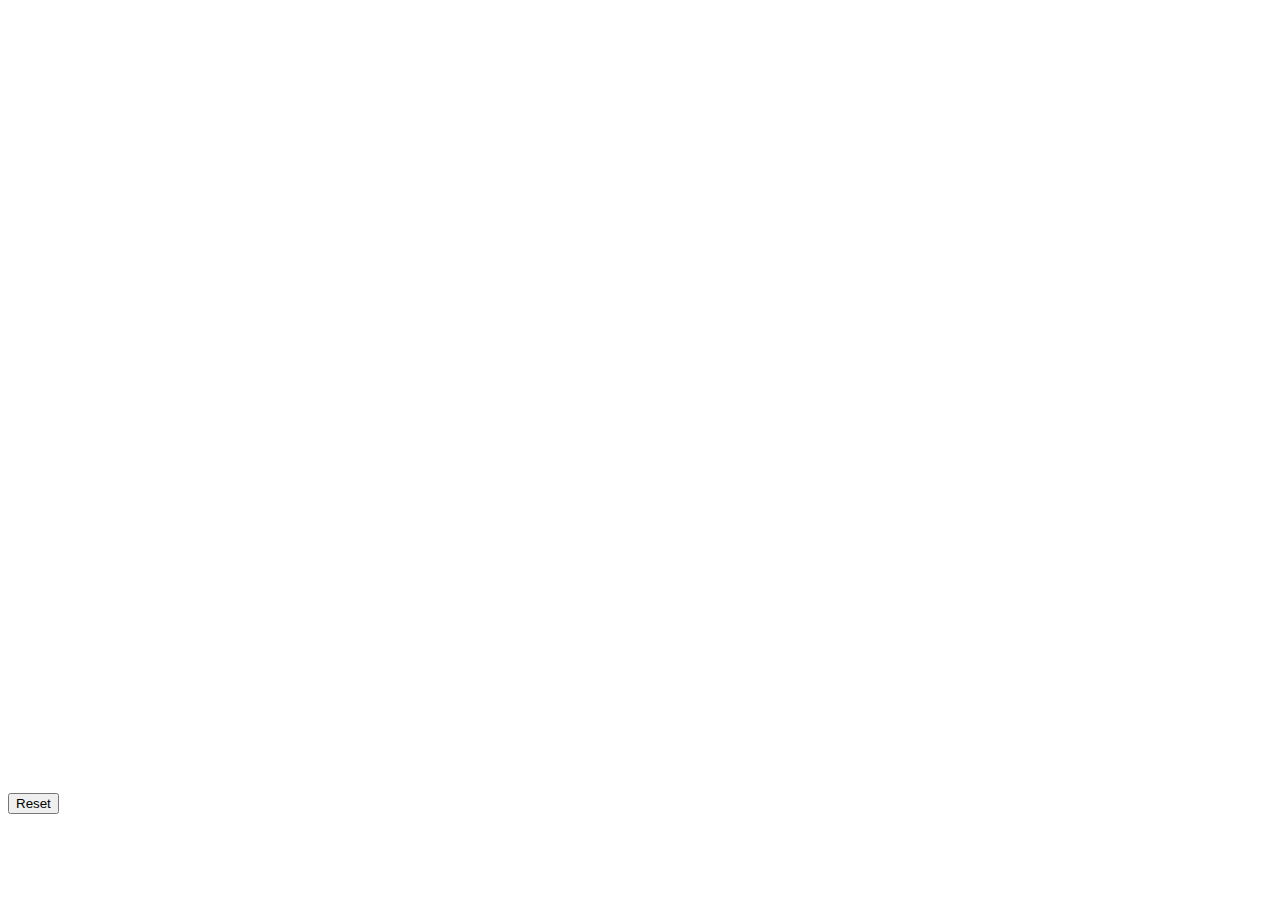
==== index.html @ 8e240350 "Update index.html" ====
<!DOCTYPE html>
<style>
body {
  font: 10px sans-serif;
}

.axis path,
.axis line {
  fill: none;
  stroke: #000;
  shape-rendering: crispEdges;
}

.bar {
  fill: steelblue;
}

.x.axis path {
  display: none;
}

.tooltip{
  text-anchor: middle;
  font-family: sans-serif;
  font-size: 10px;
  font-weight: bold;
  fill:black; 
}

table {
  border-collapse: collapse;
  border: 2px black solid;
  font: 12px sans-serif;
}

td {
  border: 1px black solid;
  padding: 5px;
}
</style>
<div>
<button>Reset</button>
<svg width="1200" height="800"></svg>
</div>
<div>
<table id="table"></table>
</div>





<script src="https://d3js.org/d3.v4.min.js"></script>
<script>

var svg = d3.select("svg"),
    margin = {top: 20, right: 20, bottom: 30, left: 40},
    width = +svg.attr("width") - margin.left - margin.right,
    height = +svg.attr("height") - margin.top - margin.bottom,
    g = svg.append("g").attr("transform", "translate(" + margin.left + "," + margin.top + ")");

var zoom = d3.zoom()
    .scaleExtent([1, 40])
    .translateExtent([[-100, -100], [width + 90, height + 100]])
    .on("zoom", zoomed);


var x = d3.scaleBand()
    .rangeRound([0, width])
    .paddingInner(0.05)
    .align(0.1);

var y = d3.scaleLinear()
    .rangeRound([height, 0]);

var z = d3.scaleOrdinal(d3.schemeCategory20c);



d3.csv("hbase.csv", function(d, i, columns) {
  for (i = 1, t = 0; i < columns.length; ++i) t += d[columns[i]] = +d[columns[i]];
  d.total = t;
  return d;
}, function(error, data) {
  if (error) throw error;

  var keys = data.columns.slice(1);

  data.sort(function(a, b) { return b.total - a.total; });
  x.domain(data.map(function(d) { return d.ReqID; }));
  y.domain([0, d3.max(data, function(d) { return d.total; })]).nice();
  z.domain(keys);

  g.append("g")
    .selectAll("g")
    .data(d3.stack().keys(keys)(data))
    .enter().append("g")
      .attr("fill", function(d) { return z(d.key); })
    .selectAll("rect")
    .data(function(d) { return d; })
    .enter().append("rect")
      .attr("x", function(d) { return x(d.data.ReqID); })
      .attr("y", function(d) { return y(d[1]); })
      .attr("height", function(d) { return y(d[0]) - y(d[1]); })
      .attr("width", x.bandwidth()).on("mouseover", function(d){

          var delta = d.y1 - d.y0;
          var xPos = parseFloat(d3.select(this).attr("x"));
          var yPos = parseFloat(d3.select(this).attr("y"));
          var height = parseFloat(d3.select(this).attr("height"))

          d3.select(this).attr("stroke","blue").attr("stroke-width",0.8);

          svg.append("text")
          .attr("x",xPos)
          .attr("y",yPos +height/2)
          .attr("class","tooltip")
          .text(d.name +": "+ delta); 
          
       })
       .on("mouseout",function(){
          svg.select(".tooltip").remove();
          d3.select(this).attr("stroke","pink").attr("stroke-width",0.2);
                                
        });

  g.append("g")
      .attr("class", "axis")
      .attr("transform", "translate(0," + height + ")")
      .call(d3.axisBottom(x));

  g.append("g")
      .attr("class", "axis")
      .call(d3.axisLeft(y).ticks(null, "s"))
    .append("text")
      .attr("x", 2)
      .attr("y", y(y.ticks().pop()) + 0.5)
      .attr("dy", "0.32em")
      .attr("fill", "#000")
      .attr("font-weight", "bold")
      .attr("text-anchor", "start")
      .text("Total-Latency");

  var legend = g.append("g")
      .attr("font-family", "sans-serif")
      .attr("font-size", 10)
      .attr("text-anchor", "end")
    .selectAll("g")
    .data(keys.slice().reverse())
    .enter().append("g")
      .attr("transform", function(d, i) { return "translate(0," + i * 20 + ")"; });

  legend.append("rect")
      .attr("x", width - 19)
      .attr("width", 19)
      .attr("height", 19)
      .attr("fill", z);

  legend.append("text")
      .attr("x", width - 24)
      .attr("y", 9.5)
      .attr("dy", "0.32em")
      .text(function(d) { return d; });
});
  d3.select("button")
    .on("click", resetted);

  svg.call(zoom);

  function zoomed() {
      g.attr("transform", d3.event.transform);
      gX.call(xAxis.scale(d3.event.transform.rescaleX(x)));
      gY.call(yAxis.scale(d3.event.transform.rescaleY(y)));
  }
  function resetted() {
      svg.transition()
      .duration(1000)
      .call(zoom.transform, d3.zoomIdentity);
  }

d3.text("hbase.csv", function(data) {
    var parsedCSV = d3.csvParseRows(data);
    var container = d3.select("#table")
        .append("table")

    .selectAll("tr")
        .data(parsedCSV).enter()
        .append("tr")

    .selectAll("td")
        .data(function(d) {
            return d;
        }).enter()
        .append("td")
        .text(function(d) {
            return d;
        });
});

</script>
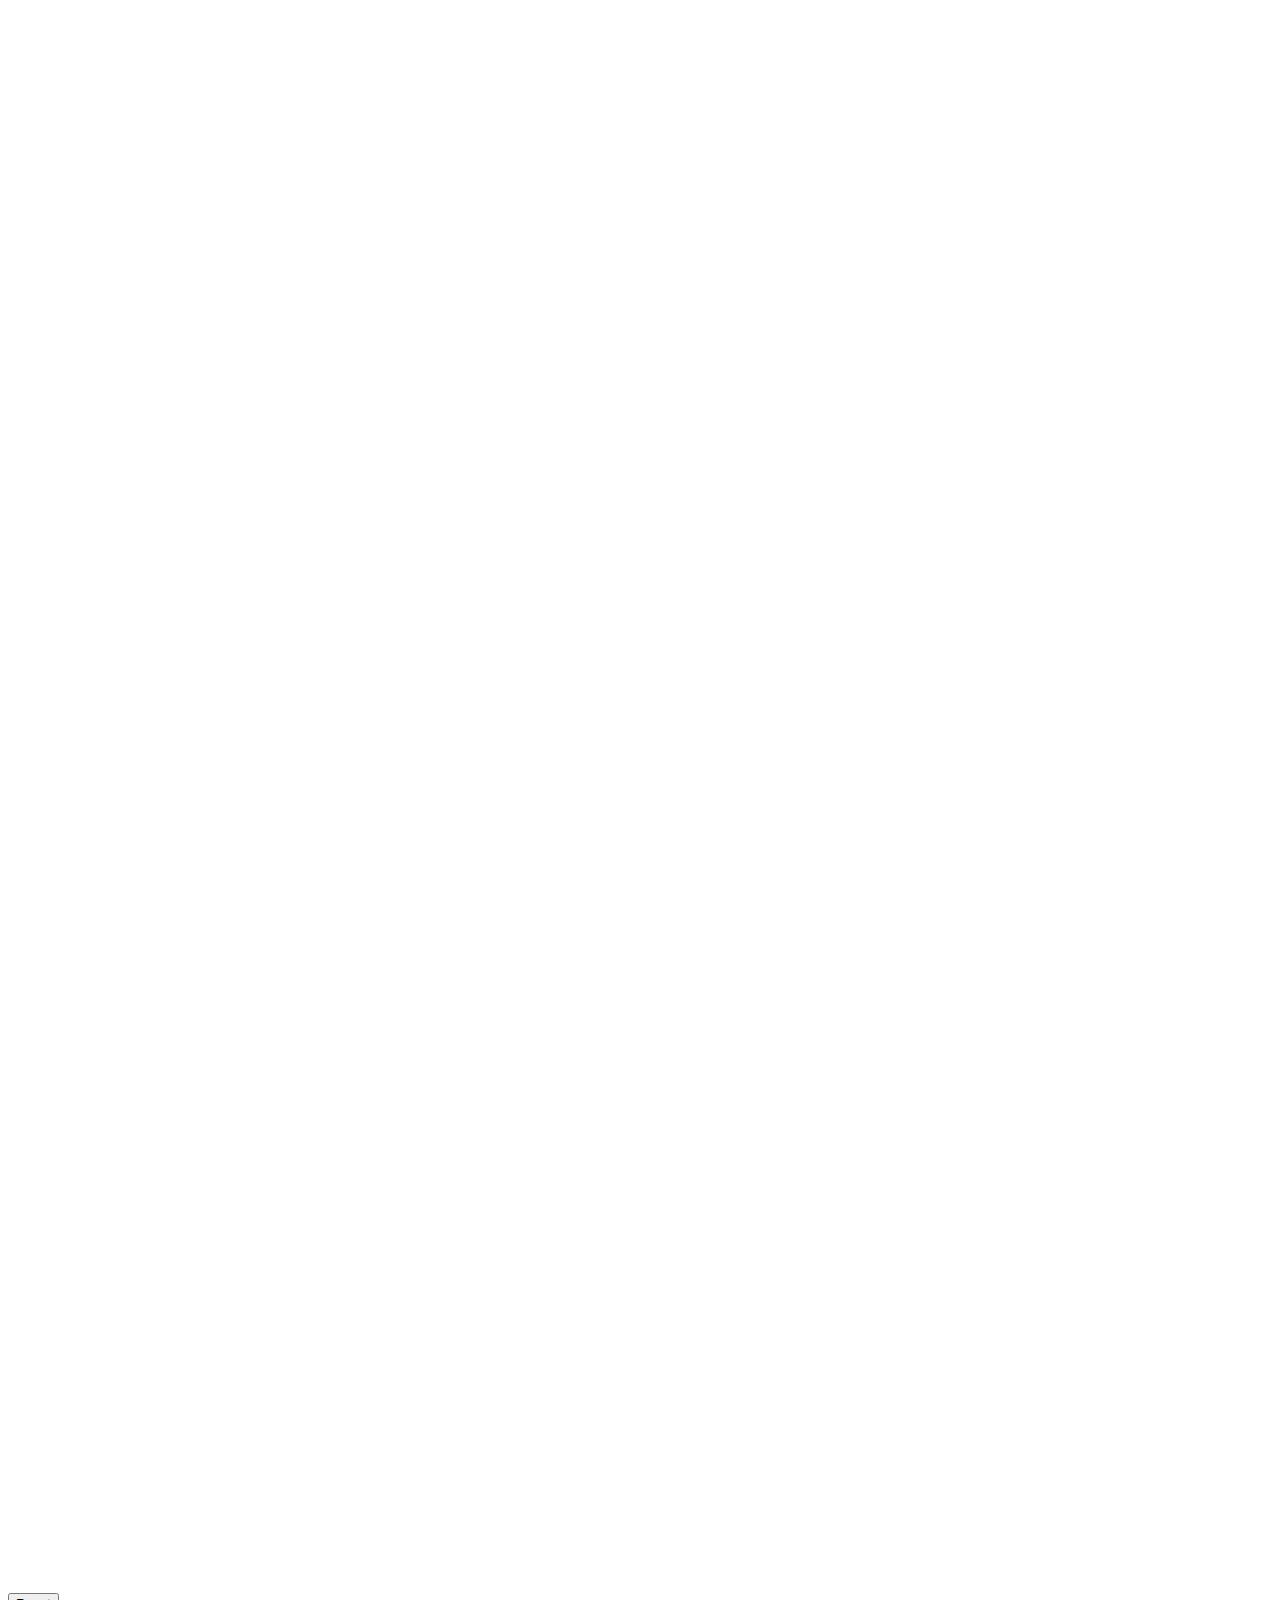
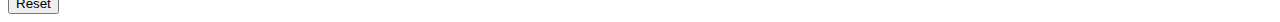
==== commit 25eeeb12: "change to horional char graph" ====
--- a/index.html
+++ b/index.html
@@ -1,5 +1,7 @@
 <!DOCTYPE html>
+<meta charset="utf-8">
 <style>
+
 body {
   font: 10px sans-serif;
 }
@@ -37,18 +39,16 @@
   border: 1px black solid;
   padding: 5px;
 }
+
 </style>
+
 <div>
 <button>Reset</button>
-<svg width="1200" height="800"></svg>
+<svg width="1200" height="1600"></svg>
 </div>
 <div>
 <table id="table"></table>
 </div>
-
-
-
-
 
 <script src="https://d3js.org/d3.v4.min.js"></script>
 <script>
@@ -64,18 +64,15 @@
     .translateExtent([[-100, -100], [width + 90, height + 100]])
     .on("zoom", zoomed);
 
-
-var x = d3.scaleBand()
-    .rangeRound([0, width])
+var y = d3.scaleBand()			// x = d3.scaleBand()	
+    .rangeRound([0, height])	// .rangeRound([0, width])
     .paddingInner(0.05)
     .align(0.1);
 
-var y = d3.scaleLinear()
-    .rangeRound([height, 0]);
+var x = d3.scaleLinear()		// y = d3.scaleLinear()
+    .rangeRound([0, width]);	// .rangeRound([height, 0]);
 
 var z = d3.scaleOrdinal(d3.schemeCategory20c);
-
-
 
 d3.csv("hbase.csv", function(d, i, columns) {
   for (i = 1, t = 0; i < columns.length; ++i) t += d[columns[i]] = +d[columns[i]];
@@ -87,8 +84,8 @@
   var keys = data.columns.slice(1);
 
   data.sort(function(a, b) { return b.total - a.total; });
-  x.domain(data.map(function(d) { return d.ReqID; }));
-  y.domain([0, d3.max(data, function(d) { return d.total; })]).nice();
+  y.domain(data.map(function(d) { return d.ReqID; }));					// x.domain...
+  x.domain([0, d3.max(data, function(d) { return d.total; })]).nice();	// y.domain...
   z.domain(keys);
 
   g.append("g")
@@ -99,47 +96,29 @@
     .selectAll("rect")
     .data(function(d) { return d; })
     .enter().append("rect")
-      .attr("x", function(d) { return x(d.data.ReqID); })
-      .attr("y", function(d) { return y(d[1]); })
-      .attr("height", function(d) { return y(d[0]) - y(d[1]); })
-      .attr("width", x.bandwidth()).on("mouseover", function(d){
-
-          var delta = d.y1 - d.y0;
-          var xPos = parseFloat(d3.select(this).attr("x"));
-          var yPos = parseFloat(d3.select(this).attr("y"));
-          var height = parseFloat(d3.select(this).attr("height"))
-
-          d3.select(this).attr("stroke","blue").attr("stroke-width",0.8);
-
-          svg.append("text")
-          .attr("x",xPos)
-          .attr("y",yPos +height/2)
-          .attr("class","tooltip")
-          .text(d.name +": "+ delta); 
-          
-       })
-       .on("mouseout",function(){
-          svg.select(".tooltip").remove();
-          d3.select(this).attr("stroke","pink").attr("stroke-width",0.2);
-                                
-        });
+      .attr("y", function(d) { return y(d.data.ReqID); })	    //.attr("x", function(d) { return x(d.data.ReqID); })
+      .attr("x", function(d) { return x(d[0]); })			    //.attr("y", function(d) { return y(d[1]); })	
+      .attr("width", function(d) { return x(d[1]) - x(d[0]); })	//.attr("height", function(d) { return y(d[0]) - y(d[1]); })
+      .attr("height", y.bandwidth());						    //.attr("width", x.bandwidth());	
 
   g.append("g")
       .attr("class", "axis")
-      .attr("transform", "translate(0," + height + ")")
-      .call(d3.axisBottom(x));
+      .attr("transform", "translate(0,0)") 						//  .attr("transform", "translate(0," + height + ")")
+      .call(d3.axisLeft(y));									//   .call(d3.axisBottom(x));
 
   g.append("g")
       .attr("class", "axis")
-      .call(d3.axisLeft(y).ticks(null, "s"))
+	  .attr("transform", "translate(0,"+height+")")				// New line
+      .call(d3.axisBottom(x).ticks(null, "s"))					//  .call(d3.axisLeft(y).ticks(null, "s"))
     .append("text")
-      .attr("x", 2)
-      .attr("y", y(y.ticks().pop()) + 0.5)
-      .attr("dy", "0.32em")
+      .attr("y", 2)												//     .attr("y", 2)
+      .attr("x", x(x.ticks().pop()) + 0.5) 						//     .attr("y", y(y.ticks().pop()) + 0.5)
+      .attr("dy", "0.32em")										//     .attr("dy", "0.32em")
       .attr("fill", "#000")
       .attr("font-weight", "bold")
       .attr("text-anchor", "start")
-      .text("Total-Latency");
+      .text("Total Lattency")
+	  .attr("transform", "translate("+ (-width) +",-10)");   	// Newline
 
   var legend = g.append("g")
       .attr("font-family", "sans-serif")
@@ -148,7 +127,8 @@
     .selectAll("g")
     .data(keys.slice().reverse())
     .enter().append("g")
-      .attr("transform", function(d, i) { return "translate(0," + i * 20 + ")"; });
+    //.attr("transform", function(d, i) { return "translate(0," + i * 20 + ")"; });
+	 .attr("transform", function(d, i) { return "translate(-50," + (300 + i * 20) + ")"; });
 
   legend.append("rect")
       .attr("x", width - 19)
@@ -162,11 +142,10 @@
       .attr("dy", "0.32em")
       .text(function(d) { return d; });
 });
-  d3.select("button")
+
+d3.select("button")
     .on("click", resetted);
-
   svg.call(zoom);
-
   function zoomed() {
       g.attr("transform", d3.event.transform);
       gX.call(xAxis.scale(d3.event.transform.rescaleX(x)));
@@ -178,15 +157,14 @@
       .call(zoom.transform, d3.zoomIdentity);
   }
 
+
 d3.text("hbase.csv", function(data) {
     var parsedCSV = d3.csvParseRows(data);
     var container = d3.select("#table")
         .append("table")
-
     .selectAll("tr")
         .data(parsedCSV).enter()
         .append("tr")
-
     .selectAll("td")
         .data(function(d) {
             return d;
@@ -197,6 +175,8 @@
         });
 });
 
+
+
 </script>
 
 
@@ -206,4 +186,3 @@
 
 
 
-
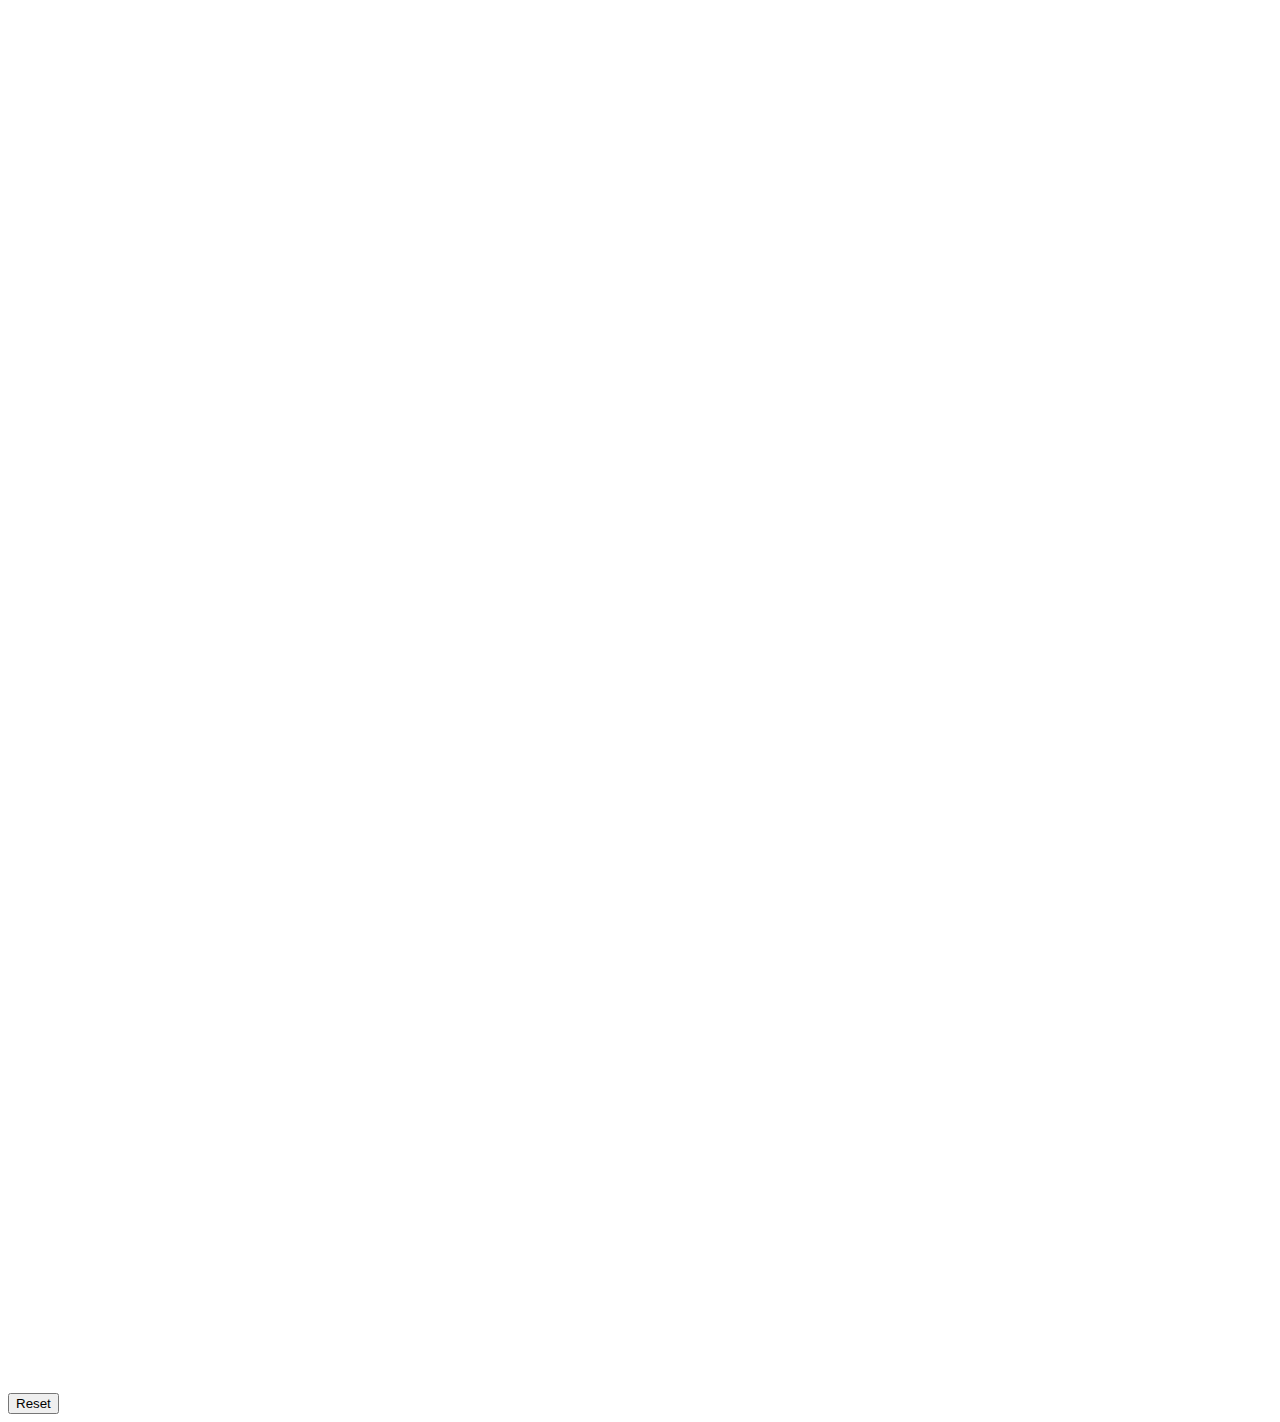
==== commit 77bdb581: "Update index.html" ====
--- a/index.html
+++ b/index.html
@@ -44,7 +44,7 @@
 
 <div>
 <button>Reset</button>
-<svg width="1200" height="1600"></svg>
+<svg width="1200" height="1400"></svg>
 </div>
 <div>
 <table id="table"></table>
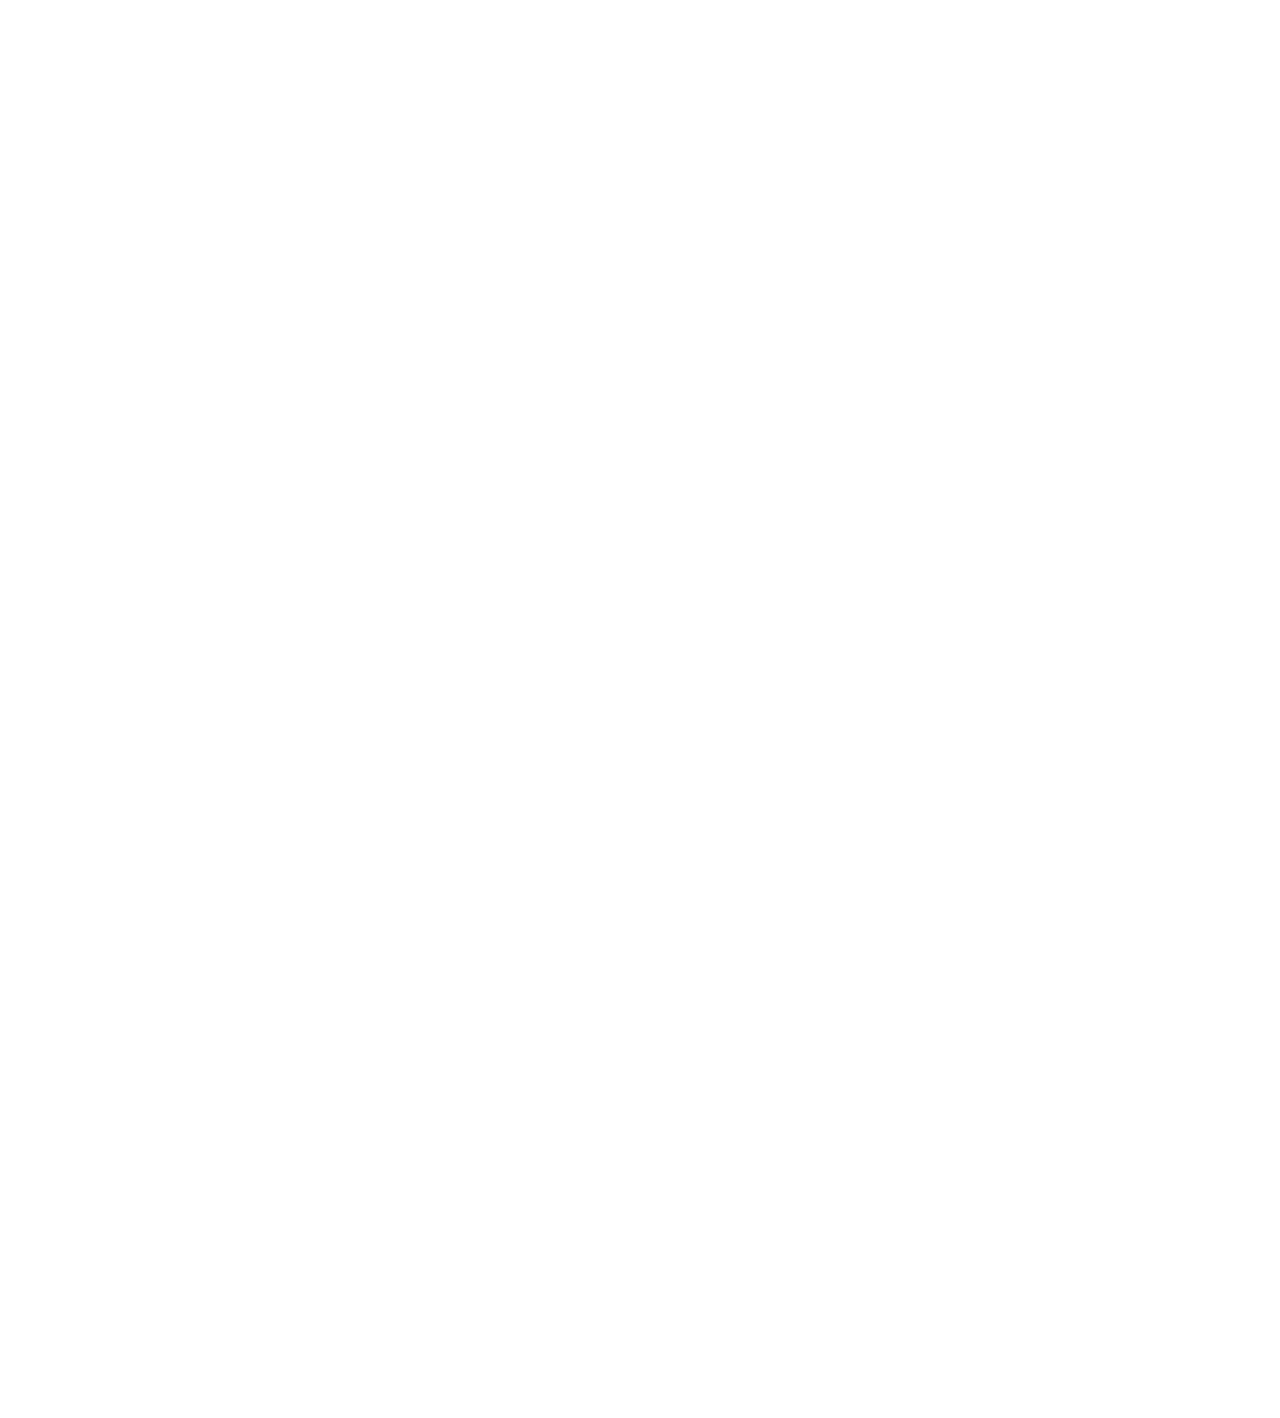
==== commit e402ee4f: "finished click pop up function" ====
--- a/index.html
+++ b/index.html
@@ -1,5 +1,8 @@
 <!DOCTYPE html>
 <meta charset="utf-8">
+  <head>  
+        <meta charset="utf-8">  
+        <title>hbase</title>  
 <style>
 
 body {
@@ -21,13 +24,18 @@
   display: none;
 }
 
-.tooltip{
-  text-anchor: middle;
-  font-family: sans-serif;
-  font-size: 10px;
-  font-weight: bold;
-  fill:black; 
-}
+  div.tooltip{
+	 font-family: simsun;
+	 font-size: 14px;
+	 width: 120;
+	 height: auto;
+	 position: absolute;
+	 text-align: center;
+     border-style: solid; 
+	 border-width: 1px;
+	 background-color: white;
+	 border-radius: 5px;
+  }
 
 table {
   border-collapse: collapse;
@@ -41,14 +49,15 @@
 }
 
 </style>
-
-<div>
-<button>Reset</button>
+</head> 
+
+<body>  
+
+<center>
 <svg width="1200" height="1400"></svg>
-</div>
-<div>
+
 <table id="table"></table>
-</div>
+</center>
 
 <script src="https://d3js.org/d3.v4.min.js"></script>
 <script>
@@ -73,6 +82,10 @@
     .rangeRound([0, width]);	// .rangeRound([height, 0]);
 
 var z = d3.scaleOrdinal(d3.schemeCategory20c);
+
+var div = d3.select("body").append("div")
+    .attr("class", "tooltip")
+    .style("opacity", 0);
 
 d3.csv("hbase.csv", function(d, i, columns) {
   for (i = 1, t = 0; i < columns.length; ++i) t += d[columns[i]] = +d[columns[i]];
@@ -81,12 +94,20 @@
 }, function(error, data) {
   if (error) throw error;
 
+
   var keys = data.columns.slice(1);
+
+
+
+
+
 
   data.sort(function(a, b) { return b.total - a.total; });
   y.domain(data.map(function(d) { return d.ReqID; }));					// x.domain...
   x.domain([0, d3.max(data, function(d) { return d.total; })]).nice();	// y.domain...
   z.domain(keys);
+
+var tooltip = d3.select("svg").append("div").attr("class","tooltip").style("opacity",0.0);
 
   g.append("g")
     .selectAll("g")
@@ -99,7 +120,43 @@
       .attr("y", function(d) { return y(d.data.ReqID); })	    //.attr("x", function(d) { return x(d.data.ReqID); })
       .attr("x", function(d) { return x(d[0]); })			    //.attr("y", function(d) { return y(d[1]); })	
       .attr("width", function(d) { return x(d[1]) - x(d[0]); })	//.attr("height", function(d) { return y(d[0]) - y(d[1]); })
-      .attr("height", y.bandwidth());						    //.attr("width", x.bandwidth());	
+      .attr("height", y.bandwidth());		
+
+g.selectAll("rect").on("click", function(d){
+	
+	         	
+ 	d3.select(this).attr("stroke","blue").attr("stroke-width",0.8);
+		
+	
+	div.transition().style("opacity", .9);
+	var s1 = "<table><tr><td>ReqID</td>";
+	for(var i = 0, l = keys.length; i < l; i++) {
+       		s1 = s1 + "<td>" + keys[i] + "</td>";
+    	}
+	s1 = s1 + "</tr>";
+	s2 = "<tr><td>"+ d.data.ReqID +"</td>";
+	for(var i = 0, l = keys.length; i < l; i++) {
+		for (var prop in d.data) {
+		if(keys[i] == prop)
+  		s2 = s2 + "<td>" + d.data[prop] + "</td>";
+		}
+    	}
+	s2 = s2 + "</tr>" + "</table>";
+
+
+       div.html(s1 + s2)
+         .style("left", (d3.event.pageX) + "px")
+         .style("top", (d3.event.pageY + 20) + "px");
+	          
+	       })
+	       .on("mouseout",function(){
+	           div.transition()
+         .duration(100)
+         .style("opacity", 0);
+	          d3.select(this).attr("stroke","pink").attr("stroke-width",0.2);
+	                                
+	        })				 
+
 
   g.append("g")
       .attr("class", "axis")
@@ -145,11 +202,9 @@
 
 d3.select("button")
     .on("click", resetted);
-  svg.call(zoom);
+  //svg.call(zoom);
   function zoomed() {
       g.attr("transform", d3.event.transform);
-      gX.call(xAxis.scale(d3.event.transform.rescaleX(x)));
-      gY.call(yAxis.scale(d3.event.transform.rescaleY(y)));
   }
   function resetted() {
       svg.transition()
@@ -177,12 +232,17 @@
 
 
 
+
+
 </script>
 
-
-
-
-
-
-
-
+</body>  
+</html>  
+
+
+
+
+
+
+
+
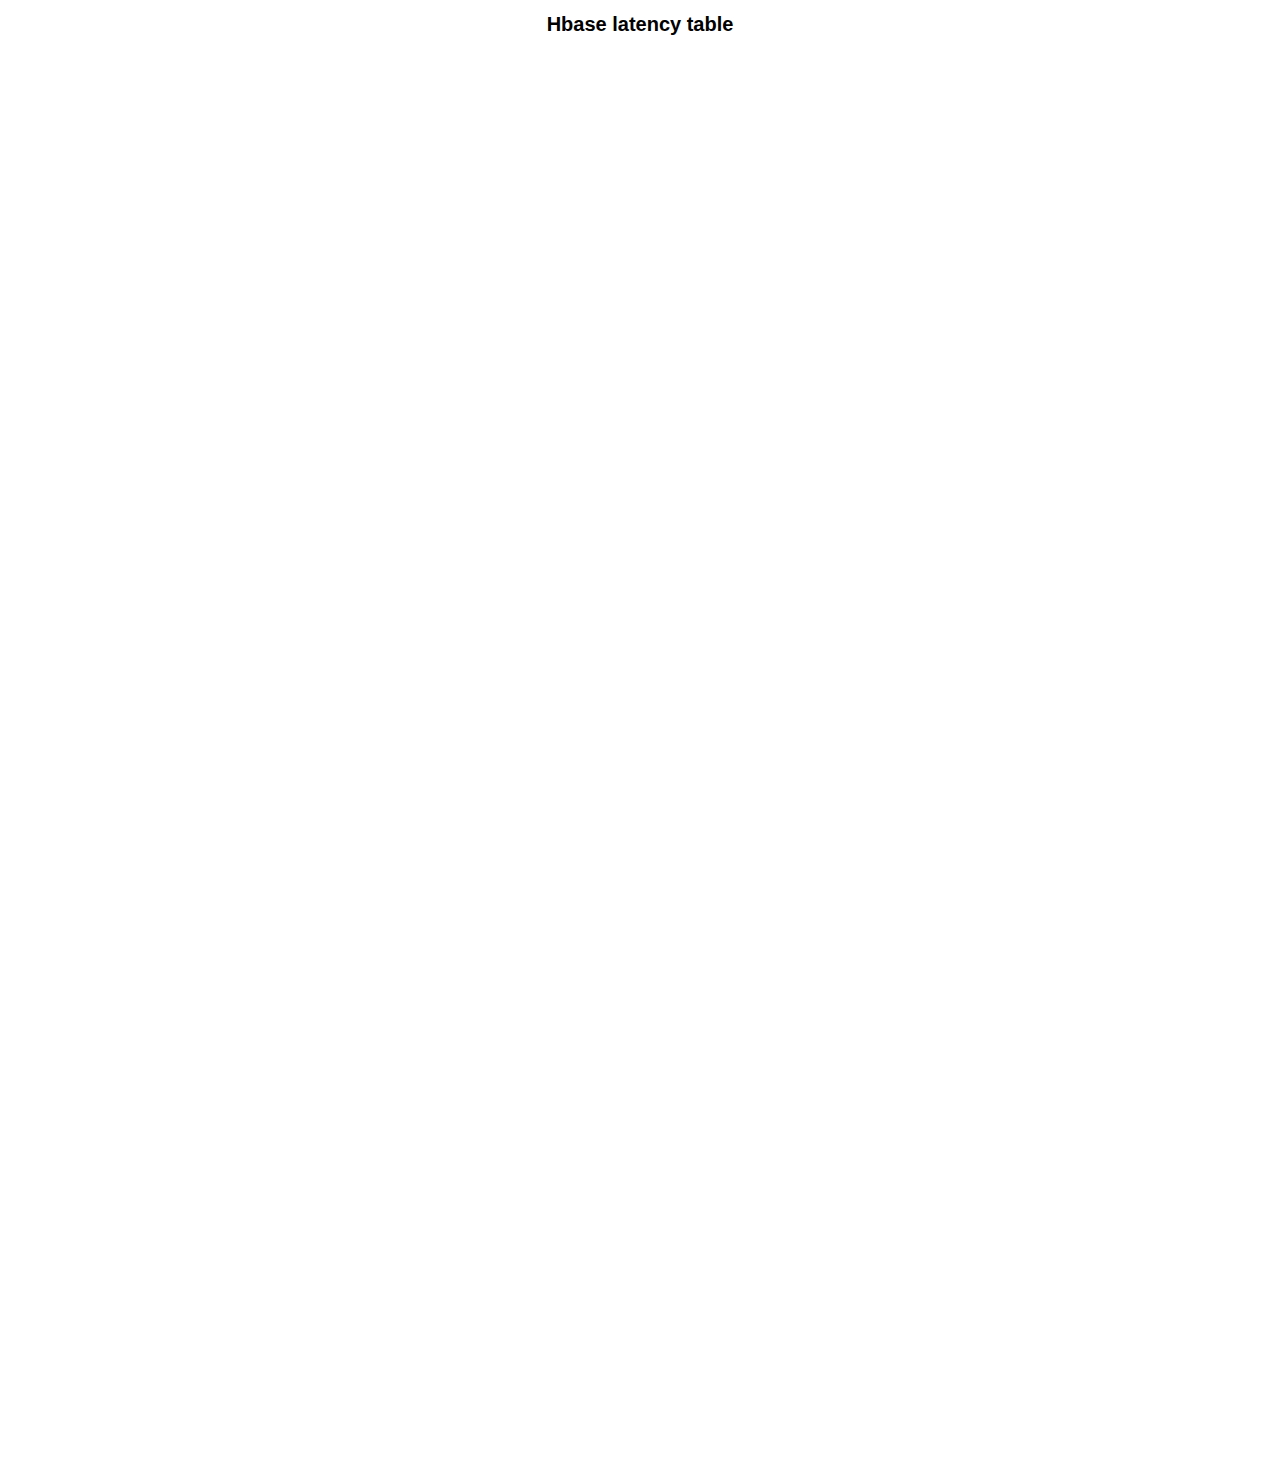
==== commit 483a603d: "add title" ====
--- a/index.html
+++ b/index.html
@@ -50,10 +50,9 @@
 
 </style>
 </head> 
-
 <body>  
-
 <center>
+<h1>Hbase latency table</h1>
 <svg width="1200" height="1400"></svg>
 
 <table id="table"></table>
